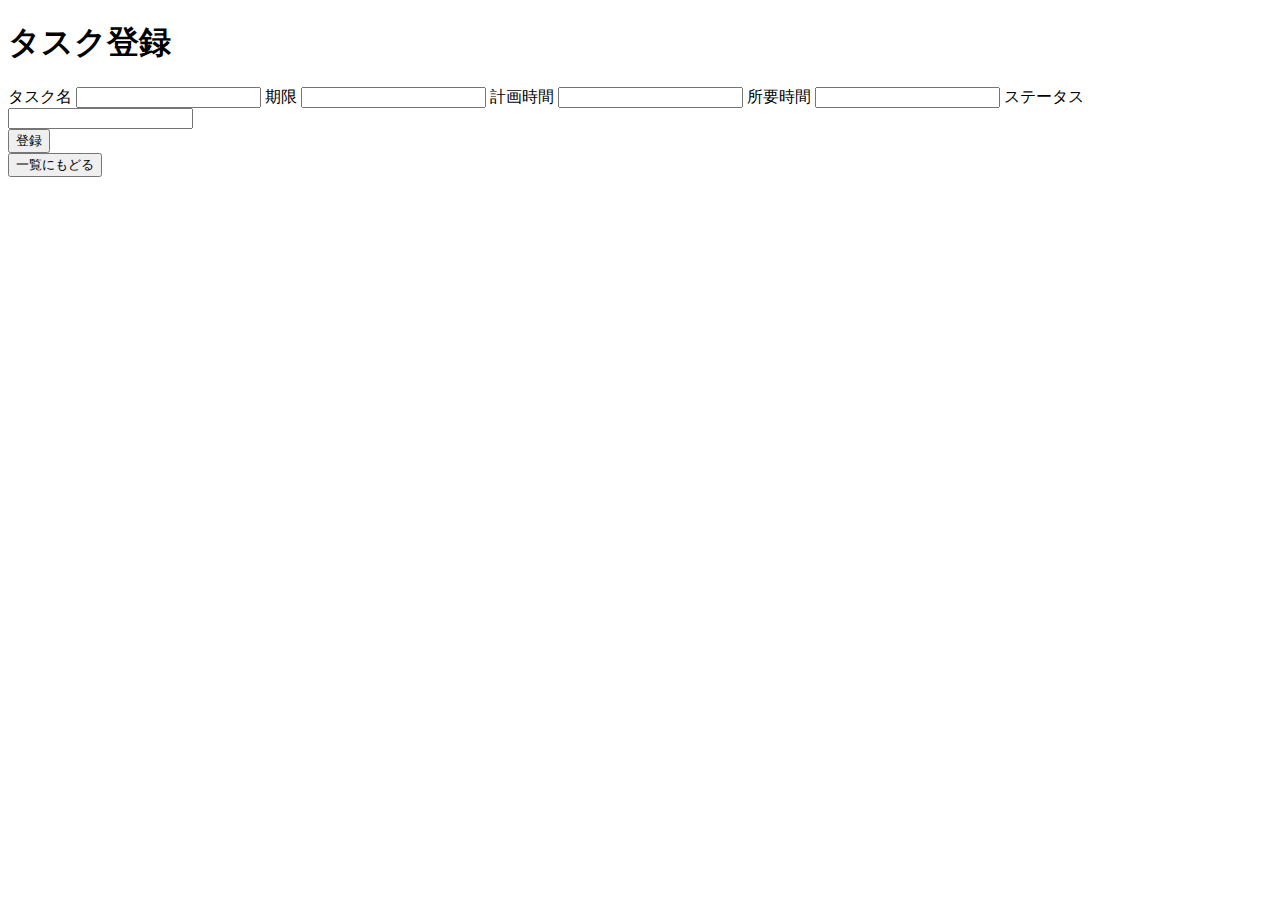
==== src/main/resources/templates/regist.html @ 3d3f2693 "20230712授業追加" ====
<!DOCTYPE HTML>
<html xmlns:th="http://www.w3.org/1999/xhtml">
    <head>
        <title>タスク登録</title>
        <meta http-equiv="Content-Type" content="text/html; charset=UTF-8">
        <link rel="stylesheet" th:href="@{/css/style.css}">
    </head>
    <body>
        <h1>タスク登録</h1>
        <form action="./" method="POST">
            <div class="input_tag">
                <label for="name">タスク名</label>
                <input type="text" id="name" name="name">
                <label for="dead_line">期限</label>
                <input type="text" id="dead_line" name="dead_line">
                <label for="planned_time">計画時間</label>
                <input type="text" id="planned_time" name="planned_time">
                <label for="actual_time">所要時間</label>
                <input type="password" id="actual_time" name="actual_time">
                <label for="status">ステータス</label>
                <input type="password" id="status" name="status">
            </div>
            <button type="submit" name="regist" class="opt_btn btn">登録</button>
        </form>
        <input type="button" onclick="location.href='/'" value="一覧にもどる">
    </body>
</html>
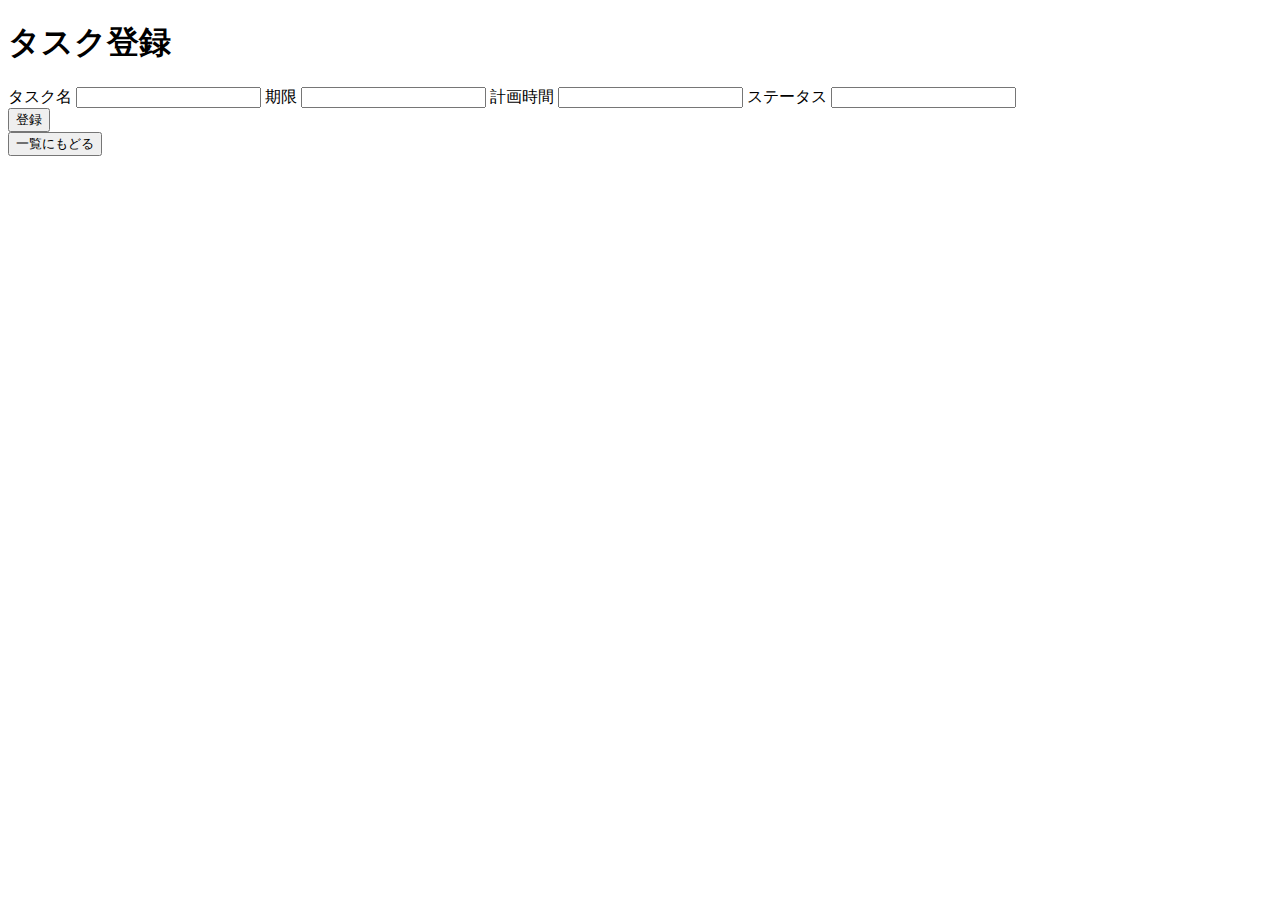
==== commit 4e28f336: "2023/07/19授業追加" ====
--- a/src/main/resources/templates/regist.html
+++ b/src/main/resources/templates/regist.html
@@ -7,7 +7,7 @@
     </head>
     <body>
         <h1>タスク登録</h1>
-        <form action="./" method="POST">
+        <form action="/create" method="POST">
             <div class="input_tag">
                 <label for="name">タスク名</label>
                 <input type="text" id="name" name="name">
@@ -15,12 +15,10 @@
                 <input type="text" id="dead_line" name="dead_line">
                 <label for="planned_time">計画時間</label>
                 <input type="text" id="planned_time" name="planned_time">
-                <label for="actual_time">所要時間</label>
-                <input type="password" id="actual_time" name="actual_time">
                 <label for="status">ステータス</label>
-                <input type="password" id="status" name="status">
+                <input type="text" id="status" name="status">
             </div>
-            <button type="submit" name="regist" class="opt_btn btn">登録</button>
+            <input type="submit" value="登録">
         </form>
         <input type="button" onclick="location.href='/'" value="一覧にもどる">
     </body>
